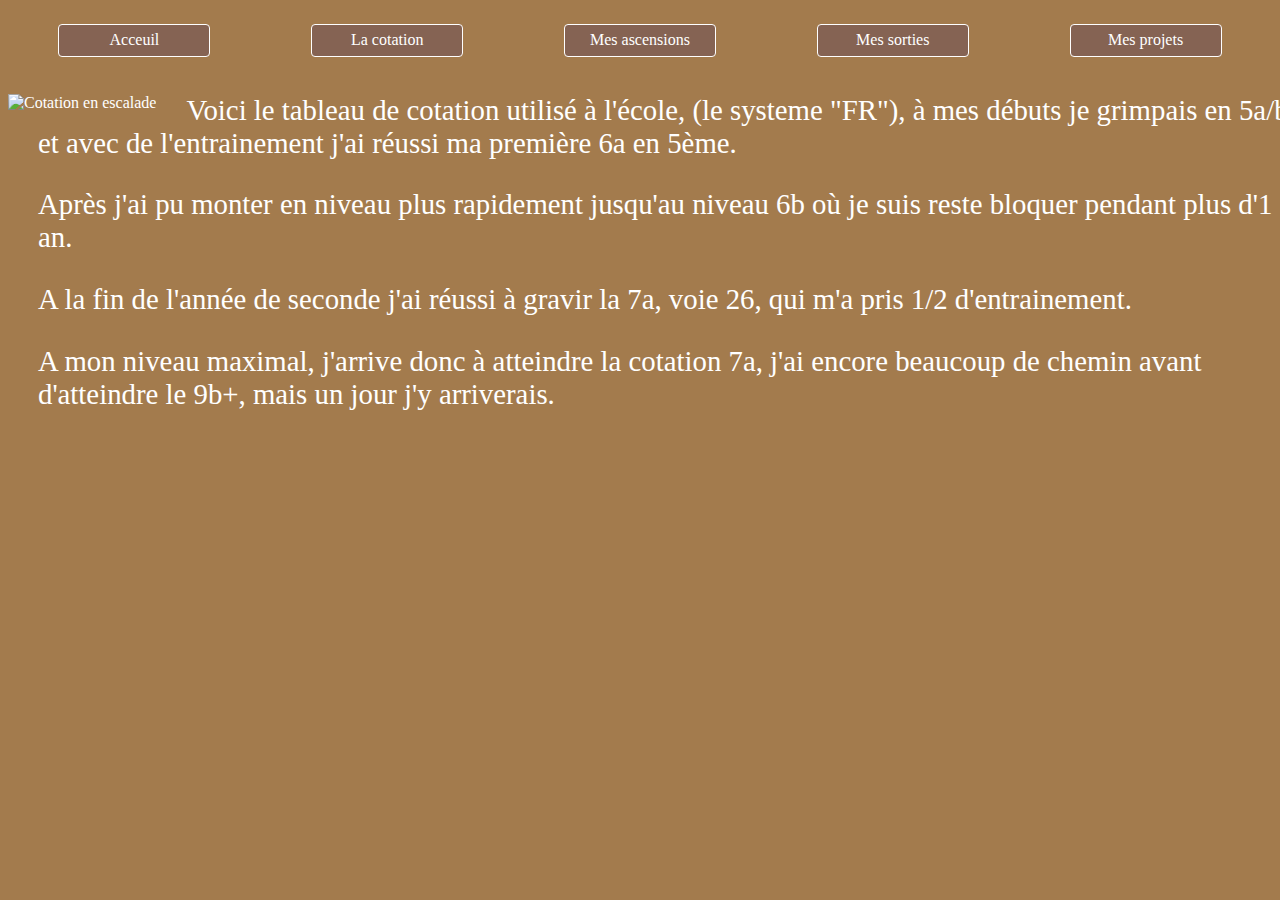
==== PAGE 1.html @ 757eea37 "Add files via upload" ====
<!DOCTYPE html>
<html lang="fr">
  <head>
    <meta charset="utf-8">
    <title></title>
    <link rel="stylesheet" href="style_site.css">
  </head>
  <body ID="body">
    <ul class="menu">
      <li>
        <a href="site marsil.html">Acceuil</a>
    </li>
    <li>
        <a href="PAGE 1.html">La cotation</a>
    </li>
    <li>
        <a href="PAGE 2.html">Mes ascensions</a>
    </li>
    <li>
        <a href="PAGE 3.html">Mes sorties</a>
    </li>
    <li>
        <a href="PAGE 4.html">Mes projets</a>
    </li>
  </ul>
    <header></header>
    <main>
      <img ID="cotas" src="IMAGES/tableau-cotations-international.jpg" alt="Cotation en escalade">
      <txt ID="txt">
      <p>Voici le tableau de cotation utilisé à l'école, (le systeme "FR"), à mes débuts je grimpais en 5a/b et avec de l'entrainement j'ai réussi ma première 6a en 5ème.</p>
      <p>Après j'ai pu monter en niveau plus rapidement jusqu'au niveau 6b où je suis reste bloquer pendant plus d'1 an.</p>
      <p>A la fin de l'année de seconde j'ai réussi à gravir la 7a, voie 26, qui m'a pris 1/2 d'entrainement.</p>
      <p>A mon niveau maximal, j'arrive donc à atteindre la cotation 7a, j'ai encore beaucoup de chemin avant d'atteindre le 9b+, mais un jour j'y arriverais.</p>
    </txt>
    

    </main>
    <footer></footer>
  </body>
</html>
---- style_site.css ----
.menu {
    display: flex;                /* Transformation en flexbox */
    padding:0;                    /* Suppression des marges internes */       /* Ajout de la couleur d'arrière-plan */
    justify-content: space-around;/* Alignements des liens dans le menu */
}
.menu li {
    list-style-type: none ;       /* Suppression des puces */
  
}
.menu a {
    display:block;                /* Transformation en block */
    min-width: 150px;             /* Largeur minimale des liens */   
    
    margin: 0.5rem;               /* Marges externes */
    padding: 0.4rem 0;            /* Marges internes */
    text-align: center;           /* Centrage du texte */   
    background-color: #856353;    /* Arrière-plan */
    color: #fff;                  /* Couleur du texte */
    text-decoration: none;        /* Suppression du soulignement */
    border: 1px solid #fff;       /* Ajout d'une bordure */
    border-radius: 4px;           /* Arrondis des bordures */
    
    transition: all 1s ;          /* Ajout des effets de transition */
}
.menu a.actif {    
    background-color: #000 ; 
    color: #1ABC9C ;
    border-color: #1ABC9C ;
}
.menu a:hover,
.menu a:hover.actif{
    background-color: #b4906c;
    color: #643f08; 
    border-color: #643f08;
}
#body
{
    background-color: #a37b4d;
}
#tete
{
    font-size: 50px;
    text-align: center;
    color:  rgb(24, 23, 23);
}
#body
{
    color: #fff;
}
p
{
    color: #fff;
    font-size:larger;
}
#cotas
{
    float: left
}

.image-text-container {
    overflow: auto; /* Clear floats */
    overflow-x: hidden;
}

#benslimane {
    float: left;
    width: 50%;
}

#text-ben
{ 
    position: relative;
    left: 30px;
}

#akchour {
    float: right;
    width: 55%;
    position: relative;
}

#asc
{
    display: block;
    margin: 0 auto;
    margin-top: 3%;
}

#div
{
    position: relative;
    left: 30px;
    top: 30px;
    font-size: x-large;
}

#txt
{
    font-size: x-large;
    position: relative;
    left: 30px;
}
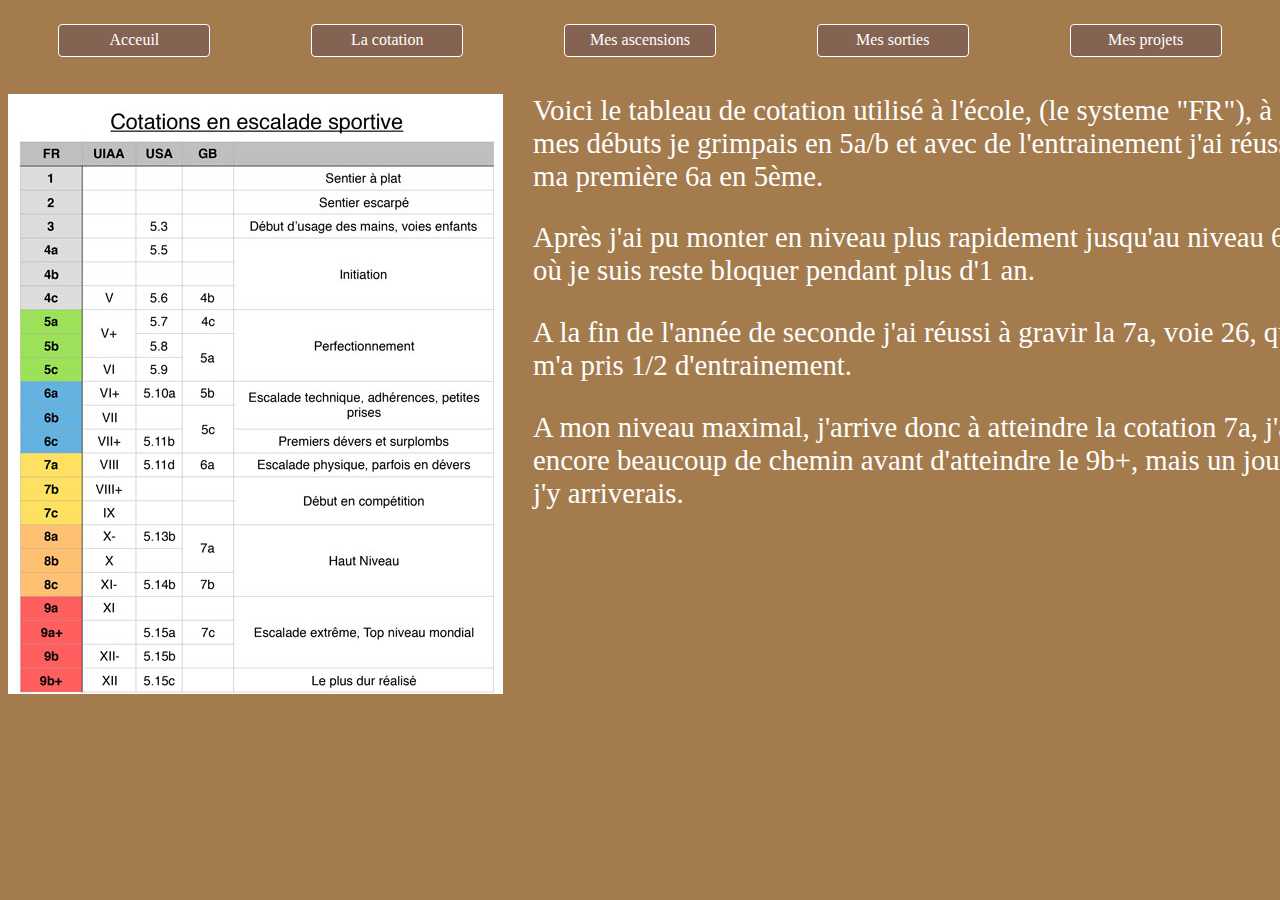
==== commit 988a0502: "Update PAGE 1.html" ====
--- a/PAGE 1.html
+++ b/PAGE 1.html
@@ -8,7 +8,7 @@
   <body ID="body">
     <ul class="menu">
       <li>
-        <a href="site marsil.html">Acceuil</a>
+        <a href="index.html">Acceuil</a>
     </li>
     <li>
         <a href="PAGE 1.html">La cotation</a>
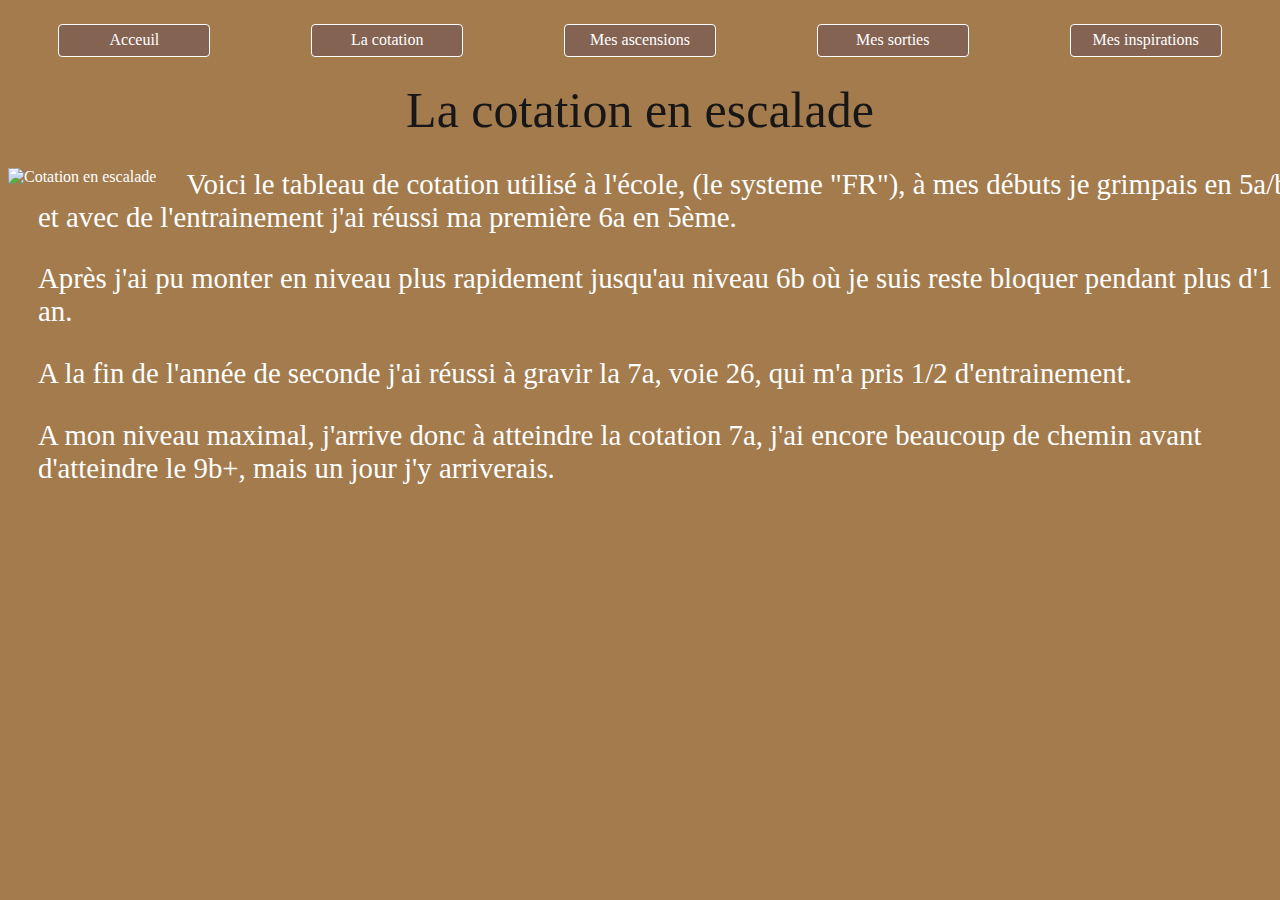
==== commit 532aac7d: "Add files via upload" ====
--- a/PAGE 1.html
+++ b/PAGE 1.html
@@ -2,7 +2,7 @@
 <html lang="fr">
   <head>
     <meta charset="utf-8">
-    <title></title>
+    <title>La cotation</title>
     <link rel="stylesheet" href="style_site.css">
   </head>
   <body ID="body">
@@ -20,10 +20,10 @@
         <a href="PAGE 3.html">Mes sorties</a>
     </li>
     <li>
-        <a href="PAGE 4.html">Mes projets</a>
+        <a href="PAGE 4.html">Mes inspirations</a>
     </li>
   </ul>
-    <header></header>
+    <header ID="tete">La cotation en escalade</header>
     <main>
       <img ID="cotas" src="IMAGES/tableau-cotations-international.jpg" alt="Cotation en escalade">
       <txt ID="txt">
--- a/style_site.css
+++ b/style_site.css
@@ -66,6 +66,18 @@
     float: left;
     width: 50%;
 }
+#sign {
+    float: left;
+    width: 40%;
+}
+
+#inspi
+{
+    display: flex;
+    align-items: center;
+    gap: 20px;
+    padding: 10px;
+}
 
 #text-ben
 { 
